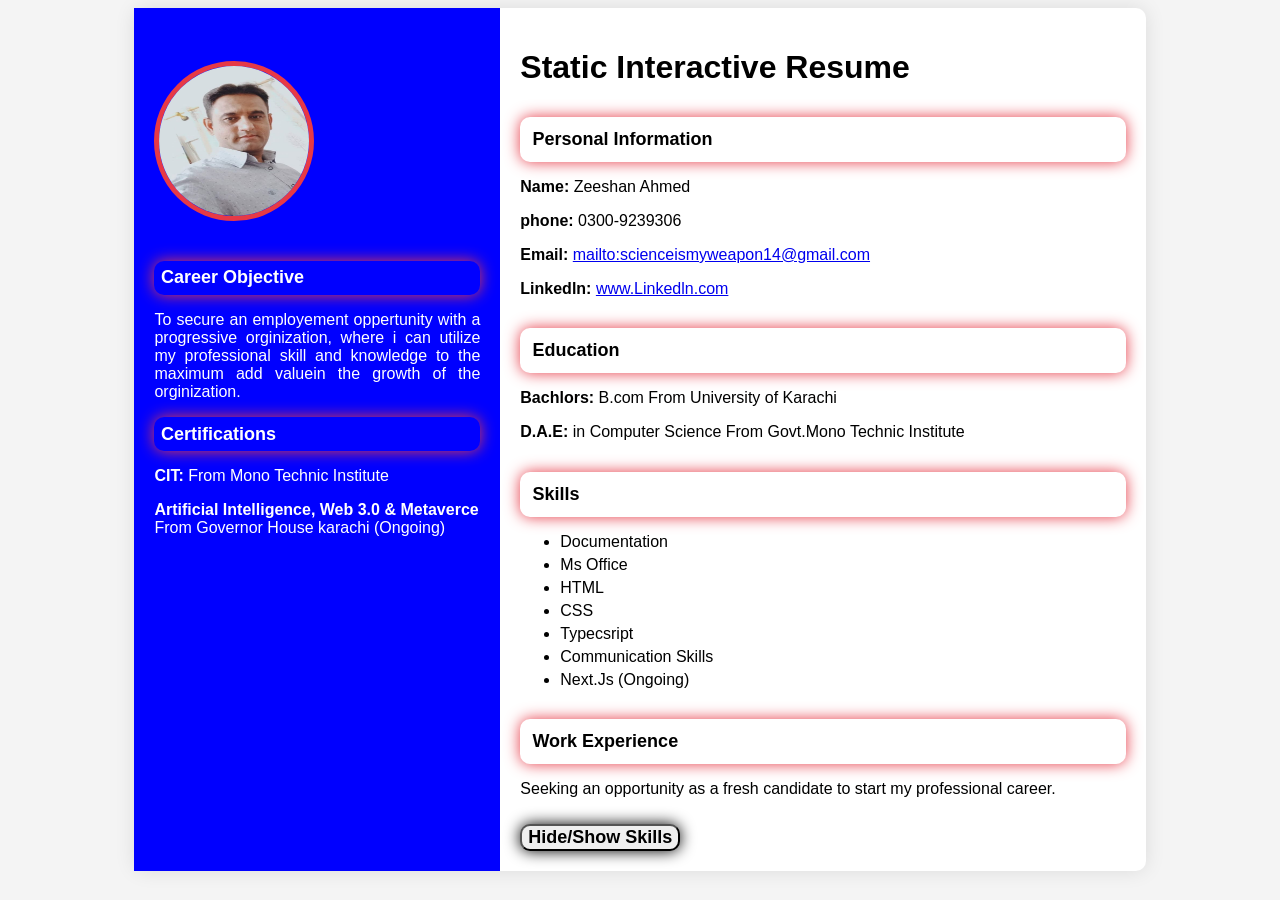
==== Mileston. 1-2/index.html @ 6d7fa8f1 "Milestone 1 done" ====
<!DOCTYPE html>
<html lang="en">
<head>
    <meta charset="UTF-8">
    <meta name="viewport" content="width=device-width, initial-scale=1.0">
    <title>Static Interactive Resume</title>
    <link rel="Stylesheet" href="style.css">
</head>
<body>
    <div class="resume-container">
        <!--Left section-->
<div class="left-section">
    <img src="img.jpg" alt="profile picture" class="profile-picture">
    <section id="objective">
    <h3 style="color: white;">Career Objective</h3>
    <p style="text-align:justify; hyphens:auto;">To secure an employement oppertunity with a progressive orginization, where i can utilize my professional skill and knowledge to the maximum add valuein the growth of the orginization.</p>
        
    
    </section id="Certification">
    <h3 style="color: white;">Certifications</h3>
    <p><b>CIT:</b> From Mono Technic Institute</p>
    <p><b>Artificial Intelligence, Web 3.0 & Metaverce</b> From Governor House karachi (Ongoing)</p>
    <section>

    </section>
</div>
<!--Right Section-->    
<div class="right-section">
    <h1>Static Interactive Resume</h1>
    <!---Personal Information-->
    <section id="personal-info">
        <h3>Personal Information</h3>
        <p><b>Name:</b> Zeeshan Ahmed</p>
        <p><b>phone:</b> 0300-9239306</p>
        <p><b>Email:</b> <a href="scienceismyweapon14@gmail.com">mailto:scienceismyweapon14@gmail.com</a></p>
        <p><b>Linkedln:</b> <a href="https://www.linkedin.com/public-profile/settings" target="blank">www.Linkedln.com</a></p>
    </section>

    <!---Education-Section-->
<section id="Education">
 <h3>Education</h3>
 <p><b>Bachlors:</b> B.com From University of Karachi</p>
<p><b>D.A.E:</b> in Computer Science From Govt.Mono Technic Institute</p>
</section>
<!---Skils-Section---->
<sectioc id="skills">
    <h3>Skills</h3>
    <ul>
        <li>Documentation</li>
        <li>Ms Office</li>
        <li>HTML</li>
        <li>CSS</li>
        <li>Typecsript</li>
        <li>Communication Skills</li>
        <li>Next.Js (Ongoing)</li>
    </ul>

</sectioc>

<!---Work-Experience-Section--->
<section id="work-experience">
    <h3>Work Experience</h3>
    <!-- <p><b>Company:</b>HKN Pvt.Ltd</p>
    <p><b>Role:</b>Consultant Property Documentation</p> -->
    <p>Seeking an opportunity as a fresh candidate to start my professional career.</p>
</section>

<!--Button to toggle skills section-->
<button id="toggle-skills"><b>Hide/Show Skills</b></button>


</div>
</div>
<script src="script.js"></script>
</body>
</html>
---- Mileston. 1-2/style.css ----
/* General Style */
body {
    font-family: 'Arial' , sans-serif;
    background-color: #f4f4f4;
    margin: 150;
}

.resume-container {
    display: flex;
    background-color: white;
    width: 80%;
    margin: 0 auto;
    border-radius: 10px;
    box-shadow: 0 0 20px rgba(0, 0, 0, 0.1);
    
}

/* Left Section Style */
.left-section {
    background-color: blue;
    color: white;
    padding: 20px;
    width: 35%;
    text-align: 5px solid #e63946;

}
.profile-picture {
    width: 150px;
    height: 150px;
    margin-top: 10%;
    border-radius: 50%;
    border: 5px solid #e63946;
    margin-bottom: 20px;
}


h3 {
    font-size: 18px;
    padding: 2%;
    margin: 20px 0 10px;
    color: black;
    border-radius: 10px;
    box-shadow: 0 0 15px #e63946;
    margin-top: 5%;
}


ul {
    list-style-type: fill round;
    padding: 10;
    margin: 10px o;
}


ul li {
    margin: 5px 0;
}

/* Right Section Style */
.right-section {
    padding: 20px;
    width: 65%;

}

button {
    font-family: Arial, sans-serif;
    border-radius: 10px;
    box-shadow: 0 0 15px black;
    cursor: pointer;
    margin-top: 10px;
    font-size: 18px;
}


button:hover {
    background-color: #ff737c;
}
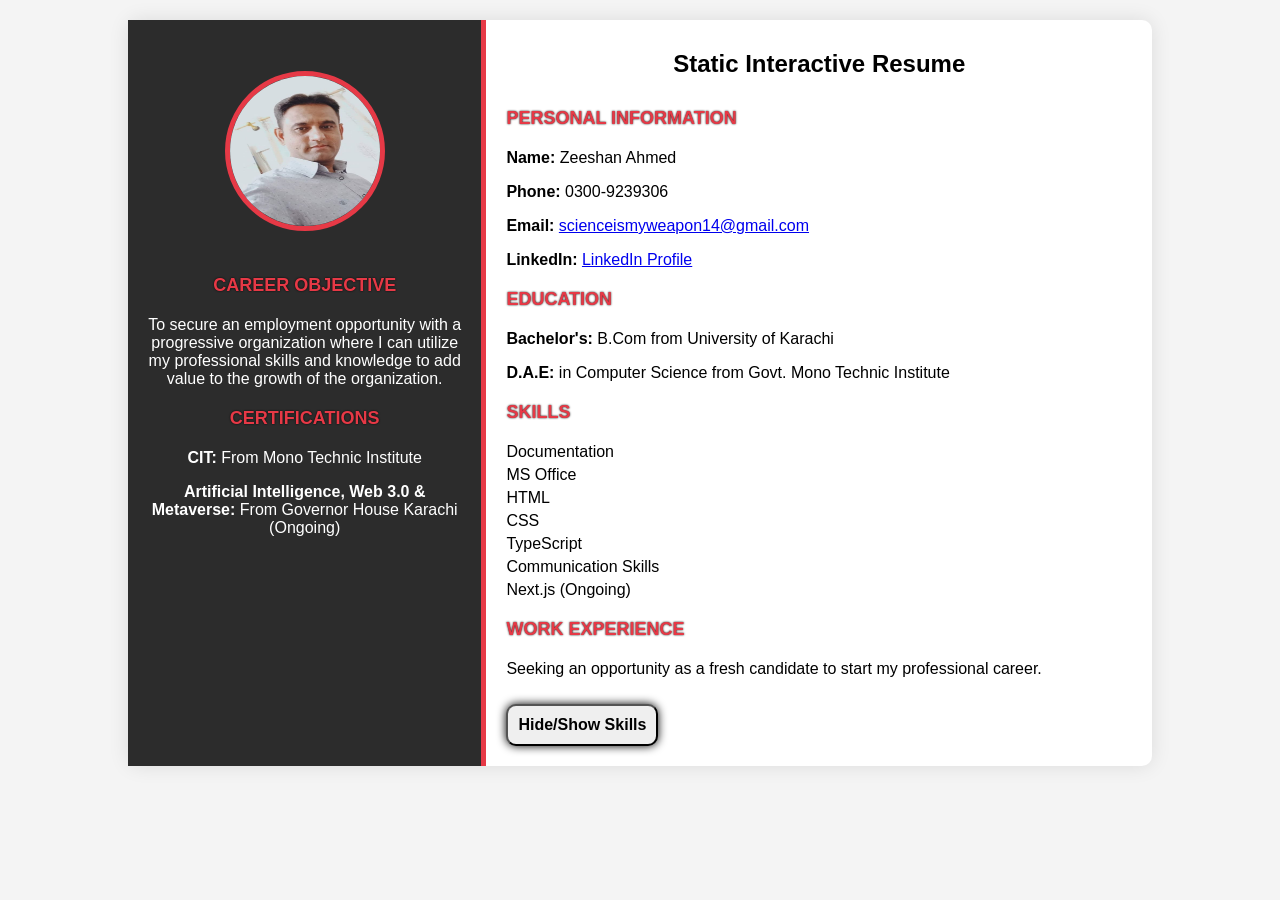
==== commit 1074ec97: "update" ====
--- a/Mileston. 1-2/index.html
+++ b/Mileston. 1-2/index.html
@@ -4,73 +4,62 @@
     <meta charset="UTF-8">
     <meta name="viewport" content="width=device-width, initial-scale=1.0">
     <title>Static Interactive Resume</title>
-    <link rel="Stylesheet" href="style.css">
+    <link rel="stylesheet" href="style.css">
 </head>
 <body>
     <div class="resume-container">
-        <!--Left section-->
-<div class="left-section">
-    <img src="img.jpg" alt="profile picture" class="profile-picture">
-    <section id="objective">
-    <h3 style="color: white;">Career Objective</h3>
-    <p style="text-align:justify; hyphens:auto;">To secure an employement oppertunity with a progressive orginization, where i can utilize my professional skill and knowledge to the maximum add valuein the growth of the orginization.</p>
-        
-    
-    </section id="Certification">
-    <h3 style="color: white;">Certifications</h3>
-    <p><b>CIT:</b> From Mono Technic Institute</p>
-    <p><b>Artificial Intelligence, Web 3.0 & Metaverce</b> From Governor House karachi (Ongoing)</p>
-    <section>
+        <!-- Left Section -->
+        <div class="left-section">
+            <img src="img.jpg" alt="Profile Picture" class="profile-picture">
+            <section id="objective">
+                <h3>Career Objective</h3>
+                <p>To secure an employment opportunity with a progressive organization where I can utilize my professional skills and knowledge to add value to the growth of the organization.</p>
+            </section>
+            <section id="certification">
+                <h3>Certifications</h3>
+                <p><b>CIT:</b> From Mono Technic Institute</p>
+                <p><b>Artificial Intelligence, Web 3.0 & Metaverse:</b> From Governor House Karachi (Ongoing)</p>
+            </section>
+        </div>
 
-    </section>
-</div>
-<!--Right Section-->    
-<div class="right-section">
-    <h1>Static Interactive Resume</h1>
-    <!---Personal Information-->
-    <section id="personal-info">
-        <h3>Personal Information</h3>
-        <p><b>Name:</b> Zeeshan Ahmed</p>
-        <p><b>phone:</b> 0300-9239306</p>
-        <p><b>Email:</b> <a href="scienceismyweapon14@gmail.com">mailto:scienceismyweapon14@gmail.com</a></p>
-        <p><b>Linkedln:</b> <a href="https://www.linkedin.com/public-profile/settings" target="blank">www.Linkedln.com</a></p>
-    </section>
+        <!-- Right Section -->
+        <div class="right-section">
+            <h1>Static Interactive Resume</h1>
+            <section id="personal-info">
+                <h3>Personal Information</h3>
+                <p><b>Name:</b> Zeeshan Ahmed</p>
+                <p><b>Phone:</b> 0300-9239306</p>
+                <p><b>Email:</b> <a href="mailto:scienceismyweapon14@gmail.com">scienceismyweapon14@gmail.com</a></p>
+                <p><b>LinkedIn:</b> <a href="https://www.linkedin.com/public-profile/settings" target="_blank">LinkedIn Profile</a></p>
+            </section>
 
-    <!---Education-Section-->
-<section id="Education">
- <h3>Education</h3>
- <p><b>Bachlors:</b> B.com From University of Karachi</p>
-<p><b>D.A.E:</b> in Computer Science From Govt.Mono Technic Institute</p>
-</section>
-<!---Skils-Section---->
-<sectioc id="skills">
-    <h3>Skills</h3>
-    <ul>
-        <li>Documentation</li>
-        <li>Ms Office</li>
-        <li>HTML</li>
-        <li>CSS</li>
-        <li>Typecsript</li>
-        <li>Communication Skills</li>
-        <li>Next.Js (Ongoing)</li>
-    </ul>
+            <section id="education">
+                <h3>Education</h3>
+                <p><b>Bachelor's:</b> B.Com from University of Karachi</p>
+                <p><b>D.A.E:</b> in Computer Science from Govt. Mono Technic Institute</p>
+            </section>
 
-</sectioc>
+            <section id="skills">
+                <h3>Skills</h3>
+                <ul>
+                    <li>Documentation</li>
+                    <li>MS Office</li>
+                    <li>HTML</li>
+                    <li>CSS</li>
+                    <li>TypeScript</li>
+                    <li>Communication Skills</li>
+                    <li>Next.js (Ongoing)</li>
+                </ul>
+            </section>
 
-<!---Work-Experience-Section--->
-<section id="work-experience">
-    <h3>Work Experience</h3>
-    <!-- <p><b>Company:</b>HKN Pvt.Ltd</p>
-    <p><b>Role:</b>Consultant Property Documentation</p> -->
-    <p>Seeking an opportunity as a fresh candidate to start my professional career.</p>
-</section>
+            <section id="work-experience">
+                <h3>Work Experience</h3>
+                <p>Seeking an opportunity as a fresh candidate to start my professional career.</p>
+            </section>
 
-<!--Button to toggle skills section-->
-<button id="toggle-skills"><b>Hide/Show Skills</b></button>
-
-
-</div>
-</div>
-<script src="script.js"></script>
+            <button id="toggle-skills"><b>Hide/Show Skills</b></button>
+        </div>
+    </div>
+    <script src="script.js"></script>
 </body>
-</html>+</html>
--- a/Mileston. 1-2/style.css
+++ b/Mileston. 1-2/style.css
@@ -1,29 +1,32 @@
-/* General Style */
+/* General Styling */
 body {
-    font-family: 'Arial' , sans-serif;
+    font-family: 'Arial', sans-serif;
     background-color: #f4f4f4;
-    margin: 150;
+    margin: 0;
+    padding: 0;
 }
 
 .resume-container {
     display: flex;
     background-color: white;
     width: 80%;
-    margin: 0 auto;
+    margin: 20px auto;
     border-radius: 10px;
     box-shadow: 0 0 20px rgba(0, 0, 0, 0.1);
-    
+    flex-wrap: wrap;
 }
 
-/* Left Section Style */
+/* Left Section Styling */
 .left-section {
-    background-color: blue;
+    background-color: #2c2c2c;
     color: white;
     padding: 20px;
     width: 35%;
-    text-align: 5px solid #e63946;
+    text-align: center;
+    border-right: 5px solid #e63946;
+    box-sizing: border-box;
+}
 
-}
 .profile-picture {
     width: 150px;
     height: 150px;
@@ -33,46 +36,96 @@
     margin-bottom: 20px;
 }
 
+h1 {
+    font-size: 24px;
+    margin: 10px 0 30px;
+    text-align: center;
+}
 
 h3 {
     font-size: 18px;
-    padding: 2%;
-    margin: 20px 0 10px;
-    color: black;
-    border-radius: 10px;
-    box-shadow: 0 0 15px #e63946;
-    margin-top: 5%;
+    margin: 20px 0;
+    color: #e63946;
+    text-shadow: 0 0 2px black;
+    text-transform: uppercase
 }
 
-
 ul {
-    list-style-type: fill round;
-    padding: 10;
-    margin: 10px o;
+    list-style-type: none;
+    padding: 0;
+    margin: 0;
 }
-
 
 ul li {
     margin: 5px 0;
 }
 
-/* Right Section Style */
+/* Right Section Styling */
 .right-section {
     padding: 20px;
     width: 65%;
-
+    box-sizing: border-box;
 }
 
 button {
     font-family: Arial, sans-serif;
     border-radius: 10px;
-    box-shadow: 0 0 15px black;
+    box-shadow: 0 0 10px black;
     cursor: pointer;
     margin-top: 10px;
-    font-size: 18px;
+    font-size: 16px;
+    padding: 10px;
 }
-
 
 button:hover {
     background-color: #ff737c;
-}+}
+
+/* Responsive Design */
+@media (max-width: 768px) {
+    .resume-container {
+        flex-direction: column;
+        width: 90%;
+    }
+
+    .left-section, .right-section {
+        width: 100%;
+        padding: 15px;
+    }
+
+    .profile-picture {
+        width: 120px;
+        height: 120px;
+    }
+
+    h1 {
+        font-size: 20px;
+    }
+
+    h3 {
+        font-size: 16px;
+    }
+
+    button {
+        font-size: 14px;
+    }
+}
+
+@media (max-width: 480px) {
+    .profile-picture {
+        width: 100px;
+        height: 100px;
+    }
+
+    h1 {
+        font-size: 18px;
+    }
+
+    h3 {
+        font-size: 14px;
+    }
+
+    button {
+        font-size: 12px;
+    }
+}
